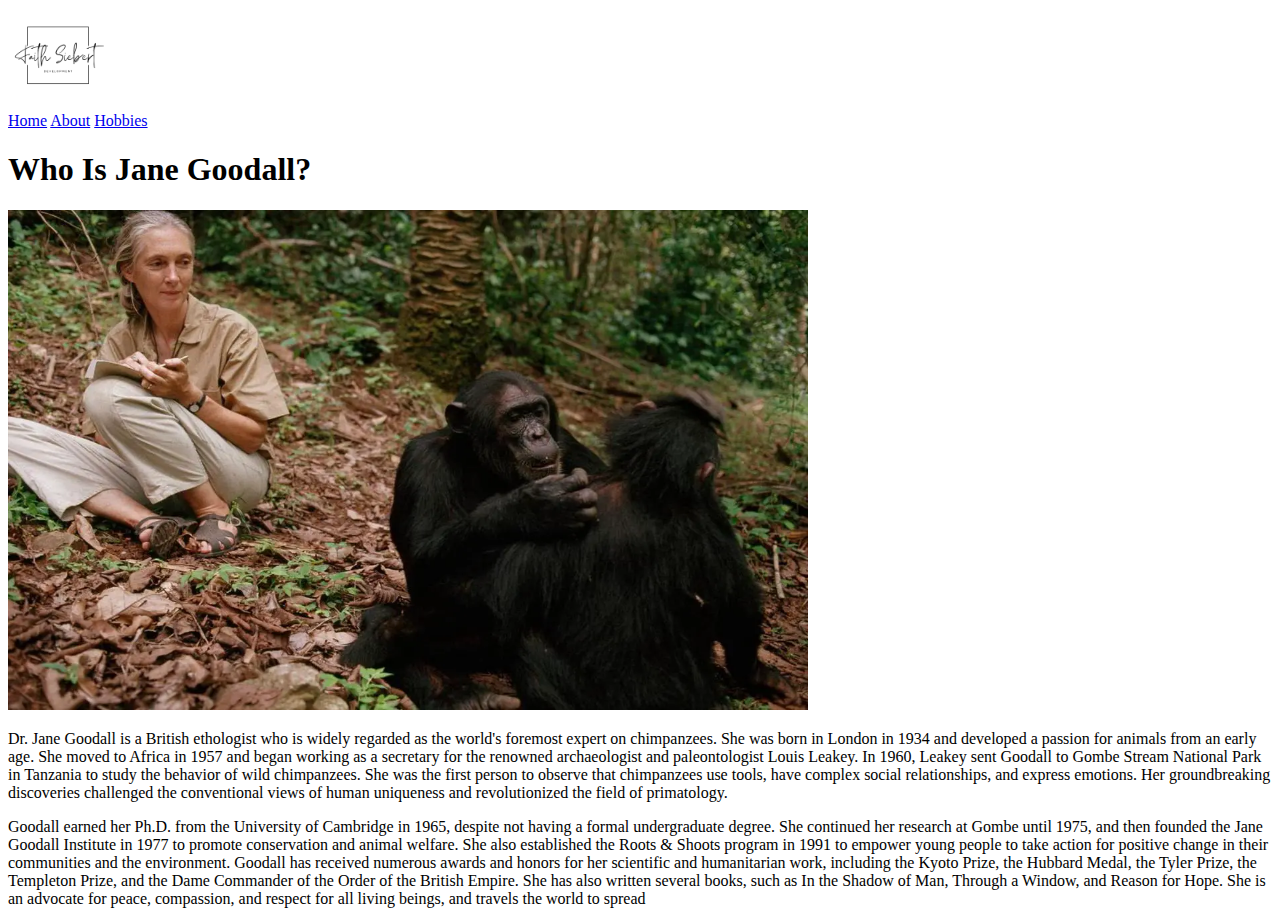
==== about.html @ d0814821 "pushing 2/4/2024" ====
<!-- Faith Siebert Biosite 2/4/2024 -->
<!DOCTYPE html>
<html lang="en">
<head>
    <meta charset="UTF-8">
    <meta name="viewport" content="width=device-width, initial-scale=1.0">
    <title>Jane Goodall About</title>
    <link rel="stylesheet" href="site.css">
</head>
<body>
    <header>
	<div class="logo">
	<img src="img/logo.png" alt="Logo" width="100" height="100">
	</div>
	<div class="navbar">
            <a href="index.html">Home</a>
            <a href="about.html">About</a>
            <a href="hobbies.html">Hobbies</a>
        </div>
    </header>
 
    <div id="container-about">
              <h1>Who Is Jane Goodall?</h1>
            <img src="img/hobby1.webp" alt="Expert" width="800" height="500">
			<p>Dr. Jane Goodall is a British ethologist who is widely regarded as the world's foremost expert on chimpanzees.
			She was born in London in 1934 and developed a passion for animals from an early age. 
			She moved to Africa in 1957 and began working as a secretary for the renowned archaeologist and paleontologist 
			Louis Leakey. In 1960, Leakey sent Goodall to Gombe Stream National Park in Tanzania to study the behavior of 
			wild chimpanzees. She was the first person to observe that chimpanzees use tools, have complex social relationships, 
			and express emotions. Her groundbreaking discoveries challenged the conventional views of human uniqueness and 
			revolutionized the field of primatology.</p>
			<p> Goodall earned her Ph.D. from the University of Cambridge in 1965, despite not having a formal undergraduate degree. 
			She continued her research at Gombe until 1975, and then founded the Jane Goodall Institute in 1977 to promote conservation
			and animal welfare. She also established the Roots & Shoots program in 1991 to empower young people to take action for 
			positive change in their communities and the environment. Goodall has received numerous awards and honors for her 
			scientific and humanitarian work, including the Kyoto Prize, the Hubbard Medal, the Tyler Prize, the Templeton Prize, 
			and the Dame Commander of the Order of the British Empire. She has also written several books, such as In the Shadow of 
			Man, Through a Window, and Reason for Hope. She is an advocate for peace, compassion, and respect for all living beings, 
			and travels the world to spread </p>
    </div>

</body>
</html>
---- site.css ----
header {
	
}
.logo {
	
}

.navbar {
	
}

.navbar a {
	
	
}

.navbar a:hover {
	
}

.container {
	
}

.container-about {
	
}
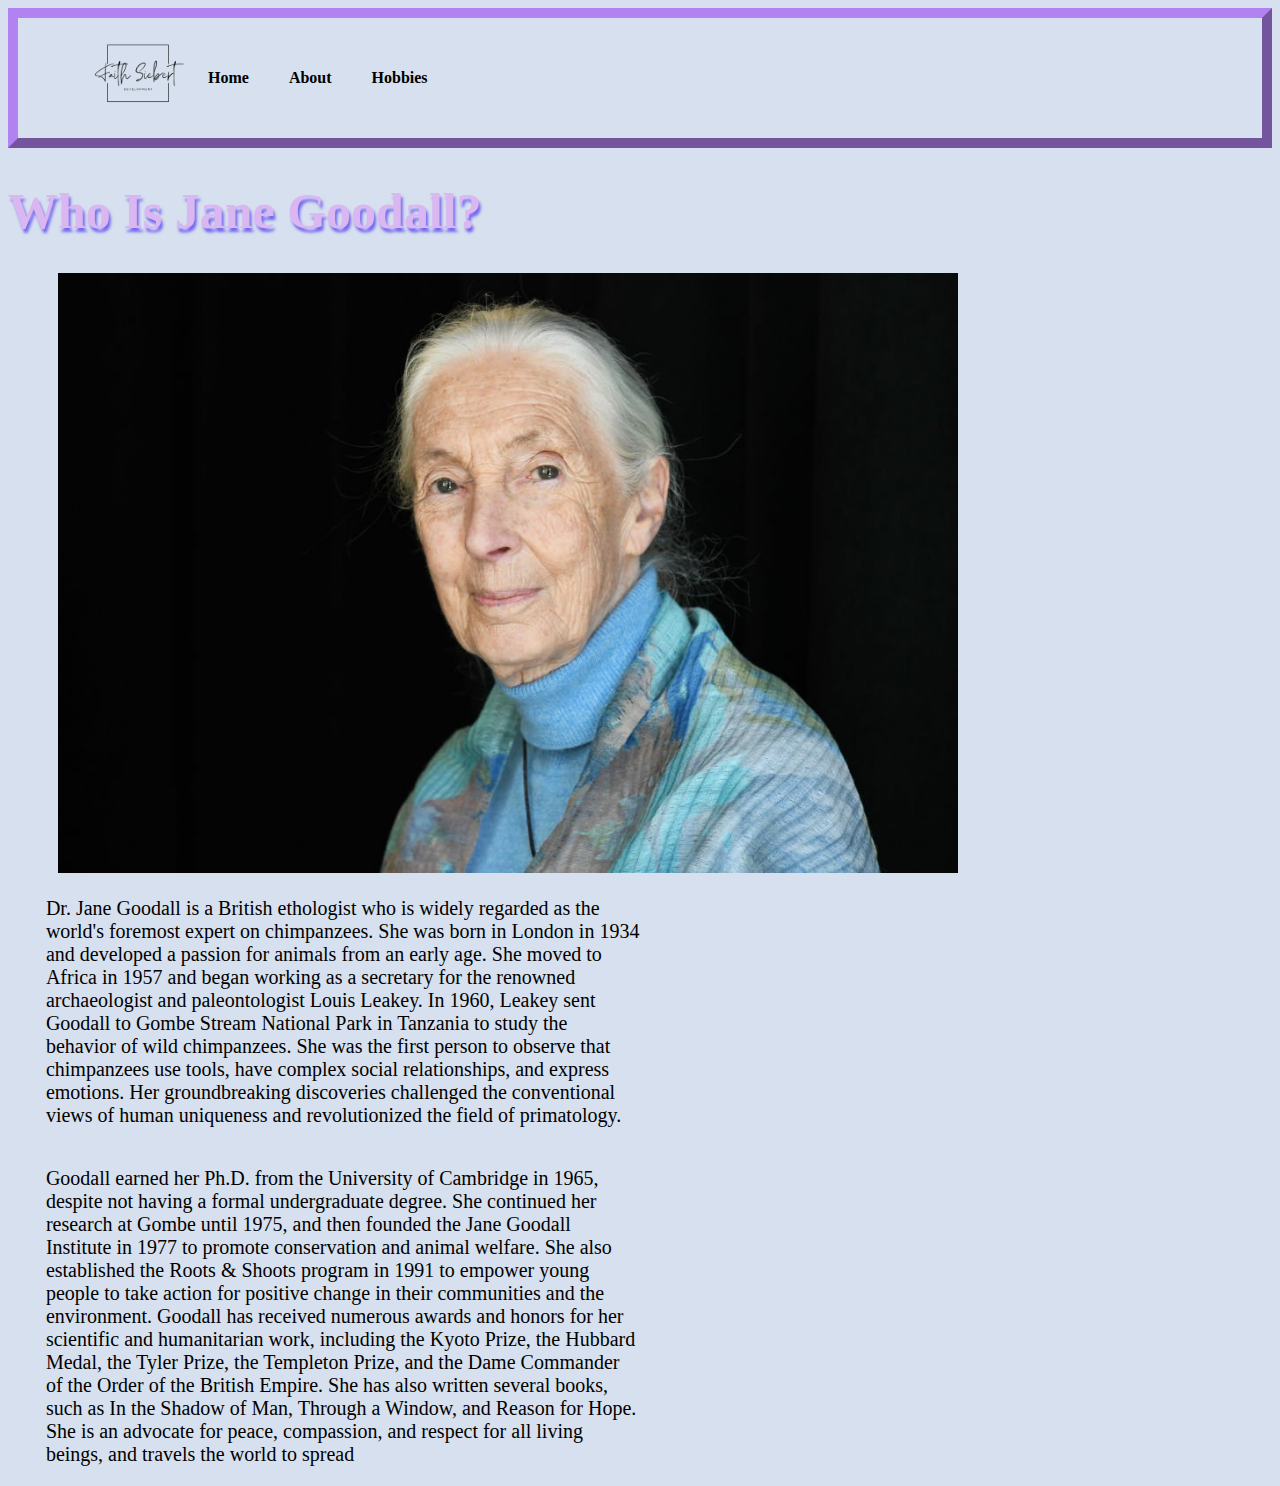
==== commit 541bd62c: "pushing 2/18/24" ====
--- a/about.html
+++ b/about.html
@@ -21,7 +21,7 @@
  
     <div id="container-about">
               <h1>Who Is Jane Goodall?</h1>
-            <img src="img/hobby1.webp" alt="Expert" width="800" height="500">
+            <img src="img/portrit.jfif" alt="Expert" width="900" height="600">
 			<p>Dr. Jane Goodall is a British ethologist who is widely regarded as the world's foremost expert on chimpanzees.
 			She was born in London in 1934 and developed a passion for animals from an early age. 
 			She moved to Africa in 1957 and began working as a secretary for the renowned archaeologist and paleontologist 
@@ -40,4 +40,4 @@
     </div>
 
 </body>
-</html>+</html>
--- a/site.css
+++ b/site.css
@@ -1,27 +1,65 @@
 header {
-	
+  display: flex;
+    align-items: center;
+    background-color: #d7e0ee;
+    height: 120px;
+	border-style: outset;
+	border-color: #B282F0;
+	border-width: 10px;
+}
+.header a {
+
+  float: left;
+  color: black;
+  text-align: center;
+  padding: 12px;
+  text-decoration: none;
+  font-size: 18px;
+  line-height: 25px;
+  border-radius: 4px;
 }
 .logo {
+	flex: 0 0 100px;
+    margin-left: 20px;
+}
+
+.navbar {
+	flex: 1 0 auto;
+    display: flex;
+    justify-content: flex-end;
+    margin-right: 100%;
+}
+
+.navbar a {
+	display: inline-block;
+    padding: 10px 20px;
+    color: black;
+    text-decoration: none;
+    font-weight: bold;
 	
 }
 
-.navbar {
-	
+.navbar a:active {
+	background-color: #B282F0;
 }
-
-.navbar a {
+body {
+	background-color: #d7e0ee;
+	font-family: "Times New Roman", Times, serif;
+}
+img {
+	padding-left: 50px;
 	
 	
 }
-
-.navbar a:hover {
+p {
+	font-size: 20px;
+	float: left;
+	padding-right: 50%;
+	padding-left: 3%;
 	
 }
-
-.container {
-	
+h1 {
+	color: #DAB7F0;
+	text-shadow: 2px 4px 3px #7468F0;
+	font-size: 50px;
 }
-
-.container-about {
-	
-}